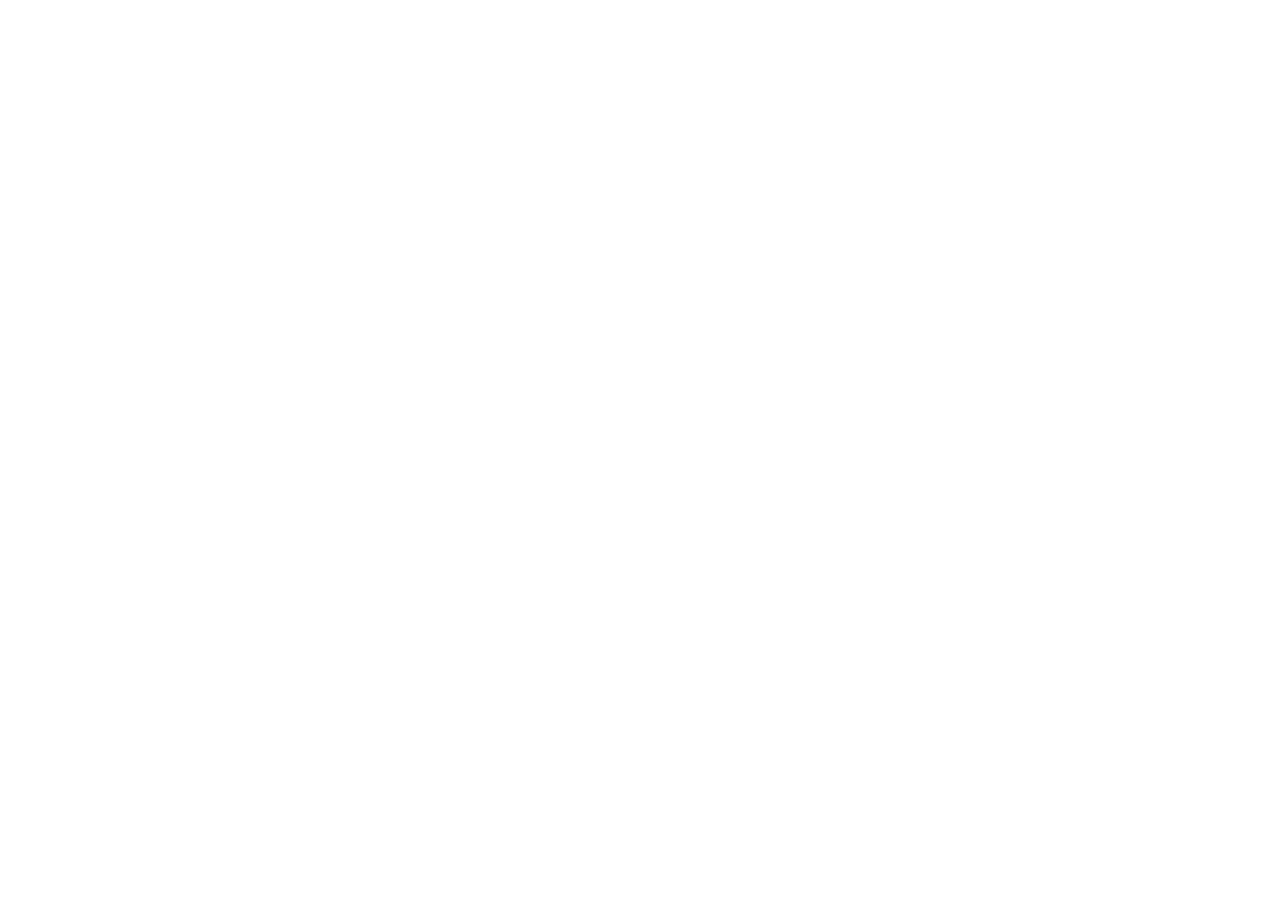
==== Workshop1/index1.html @ 96f80bd7 "index1" ====
<!DOCTYPE html>
<html lang="en">
<head>
    <meta charset="UTF-8">
    <meta http-equiv="X-UA-Compatible" content="IE=edge">
    <meta name="viewport" content="width=device-width, initial-scale=1.0">
    <link rel="stylesheet" href="/sprint_2/Workshop1/style1.css">
    <title>Document</title>
</head>
<body>
    <div></div>
    <H1></H1>
    <p></p>
    <script src="/sprint_2/Workshop1/main1.js"></script>
</body>
</html>
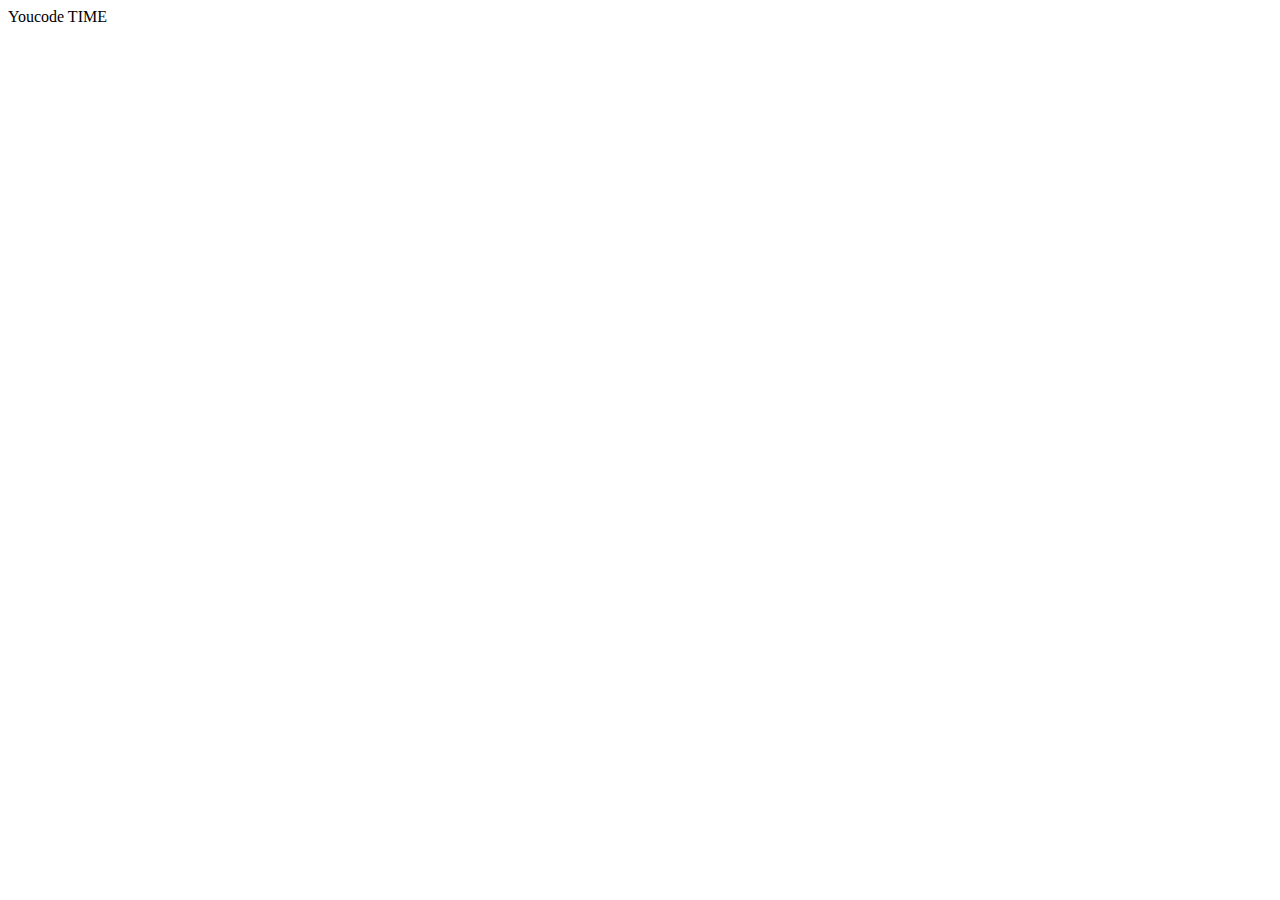
==== commit 88434d15: "horloge numérique" ====
--- a/Workshop1/index1.html
+++ b/Workshop1/index1.html
@@ -8,9 +8,11 @@
     <title>Document</title>
 </head>
 <body>
-    <div></div>
-    <H1></H1>
-    <p></p>
+    <div class="horloge">
+        <div class="heures"></div>
+        <div class="text">Youcode TIME</div>
+    </div>
+
     <script src="/sprint_2/Workshop1/main1.js"></script>
 </body>
 </html>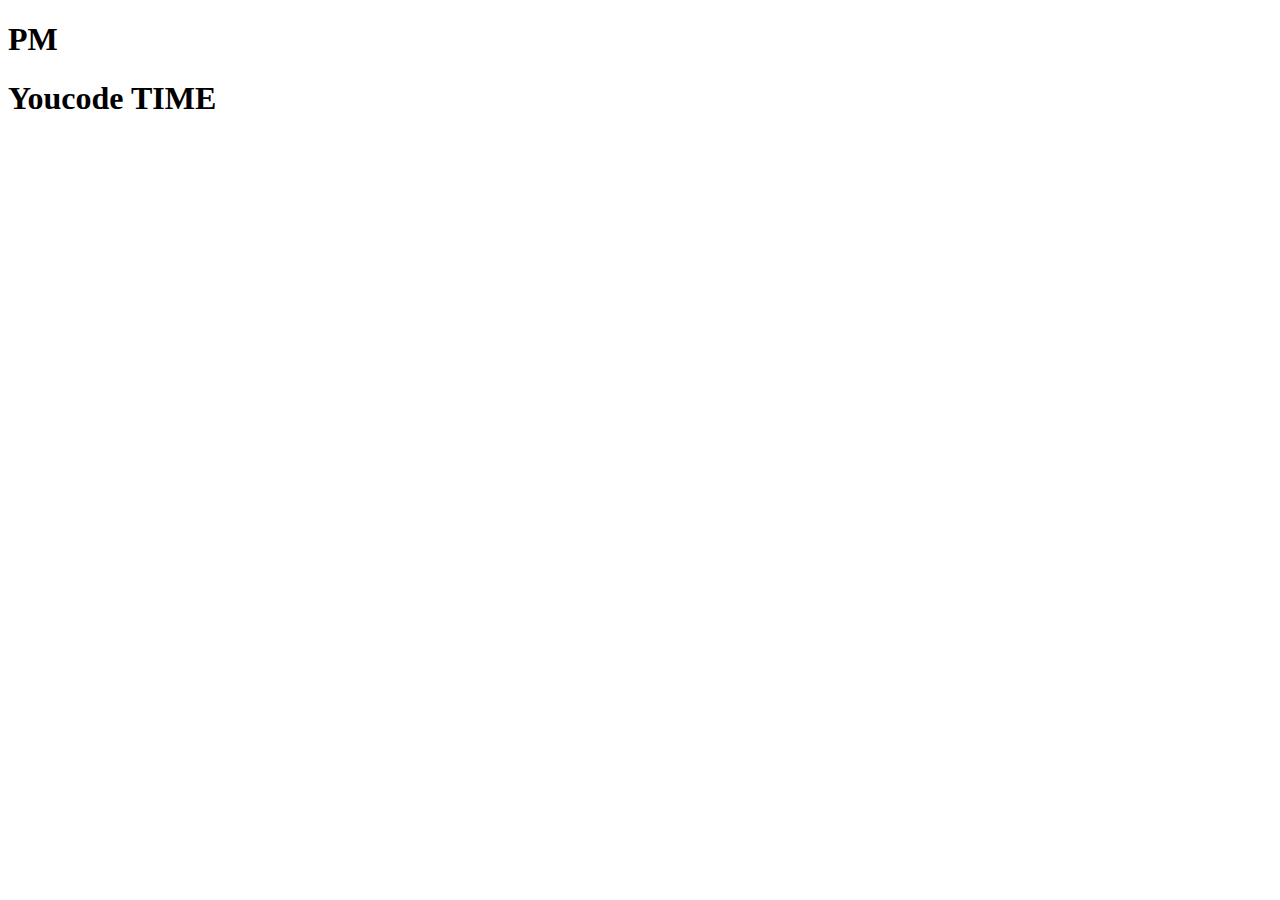
==== commit 7fa52fad: "horloge num css" ====
--- a/Workshop1/index1.html
+++ b/Workshop1/index1.html
@@ -9,8 +9,12 @@
 </head>
 <body>
     <div class="horloge">
+        <div class="pm">
         <div class="heures"></div>
-        <div class="text">Youcode TIME</div>
+        <h1 id="p" >PM</h1>
+        </div>
+        <div class="text">
+            <h1>Youcode TIME</h1></div>
     </div>
 
     <script src="/sprint_2/Workshop1/main1.js"></script>
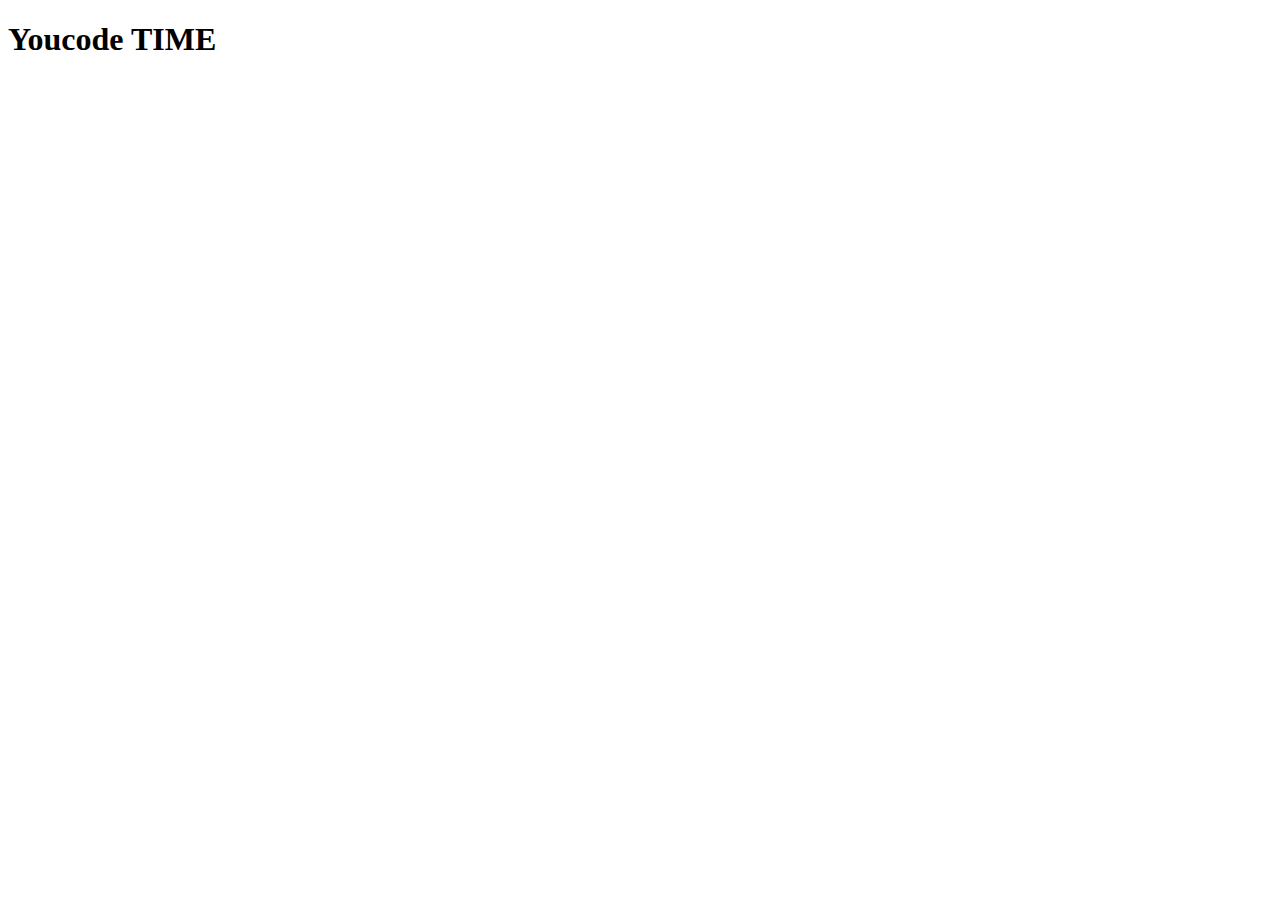
==== commit f87a150c: "horloge num js" ====
--- a/Workshop1/index1.html
+++ b/Workshop1/index1.html
@@ -9,10 +9,7 @@
 </head>
 <body>
     <div class="horloge">
-        <div class="pm">
         <div class="heures"></div>
-        <h1 id="p" >PM</h1>
-        </div>
         <div class="text">
             <h1>Youcode TIME</h1></div>
     </div>
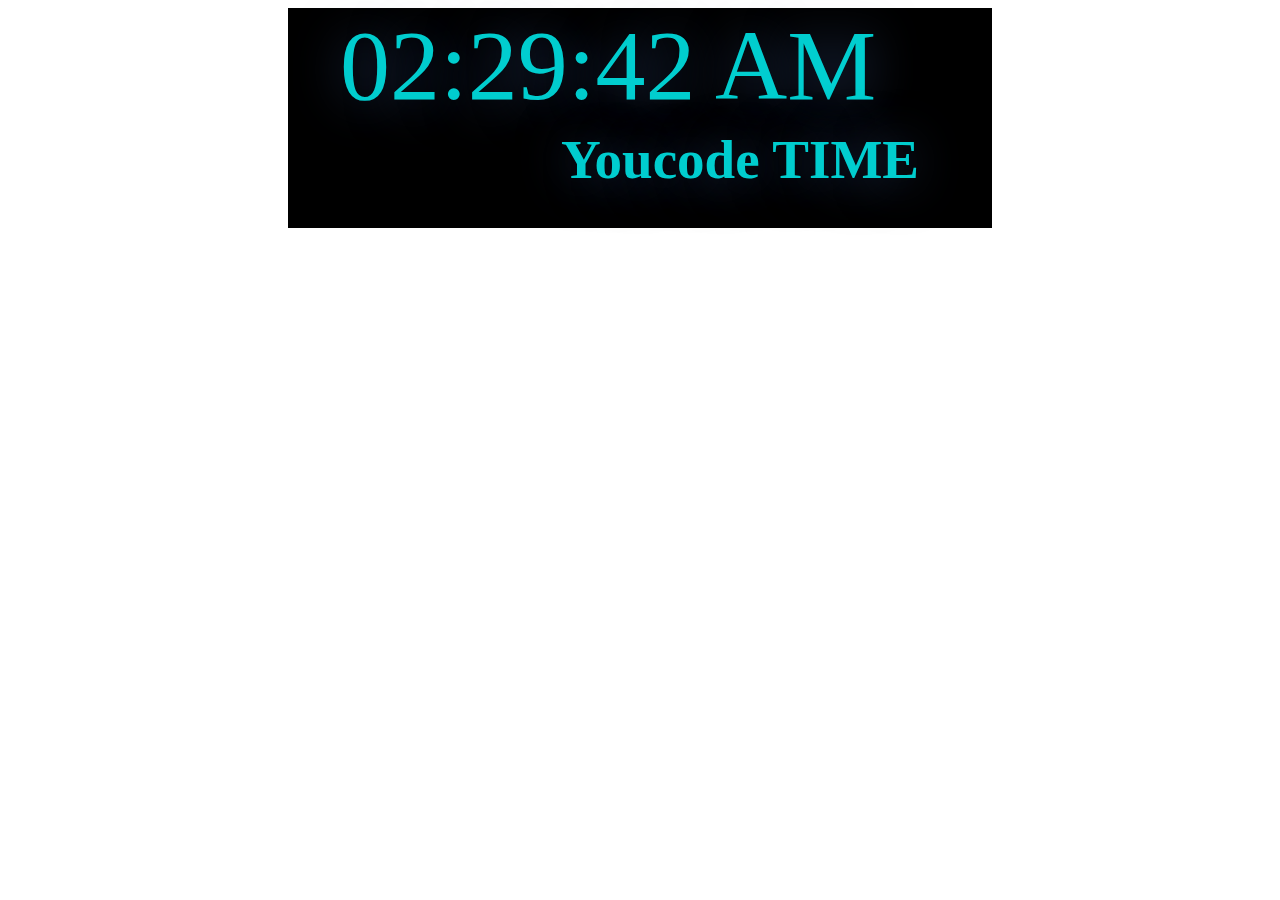
==== commit 886f50f7: "horloge num" ====
--- a/Workshop1/index1.html
+++ b/Workshop1/index1.html
@@ -4,16 +4,16 @@
     <meta charset="UTF-8">
     <meta http-equiv="X-UA-Compatible" content="IE=edge">
     <meta name="viewport" content="width=device-width, initial-scale=1.0">
-    <link rel="stylesheet" href="/sprint_2/Workshop1/style1.css">
+    <link rel="stylesheet" href="/Workshop1/style1.css">
     <title>Document</title>
 </head>
 <body>
     <div class="horloge">
-        <div class="heures"></div>
+        <div class="hour"></div>
         <div class="text">
             <h1>Youcode TIME</h1></div>
     </div>
 
-    <script src="/sprint_2/Workshop1/main1.js"></script>
+    <script src="/Workshop1/main1.js"></script>
 </body>
 </html>--- a/Workshop1/style1.css
+++ b/Workshop1/style1.css
@@ -0,0 +1,36 @@
+body{
+    display: flex;
+    justify-content: center;
+    align-items: center;
+}
+
+
+.horloge{
+    background-color: rgb(0, 0, 0);
+    display: flex;
+    flex-direction: column;
+    justify-content: center;
+    align-items: center;
+    color: #fff;
+    text-shadow: 0 2px 50px rgba(81, 123, 202, 0.5);
+    width: 704px;
+}
+
+.hour{
+    width: 600px;
+    font-size: 100px;
+    padding-bottom: 5px;
+    color: rgb(0, 255, 255,0.8);
+
+}
+
+.text{
+    color: rgb(0, 255, 255,0.8);
+    margin-left: 200px;
+    
+}
+h1{
+    font-size: 55px;
+    margin-top: unset;
+    
+}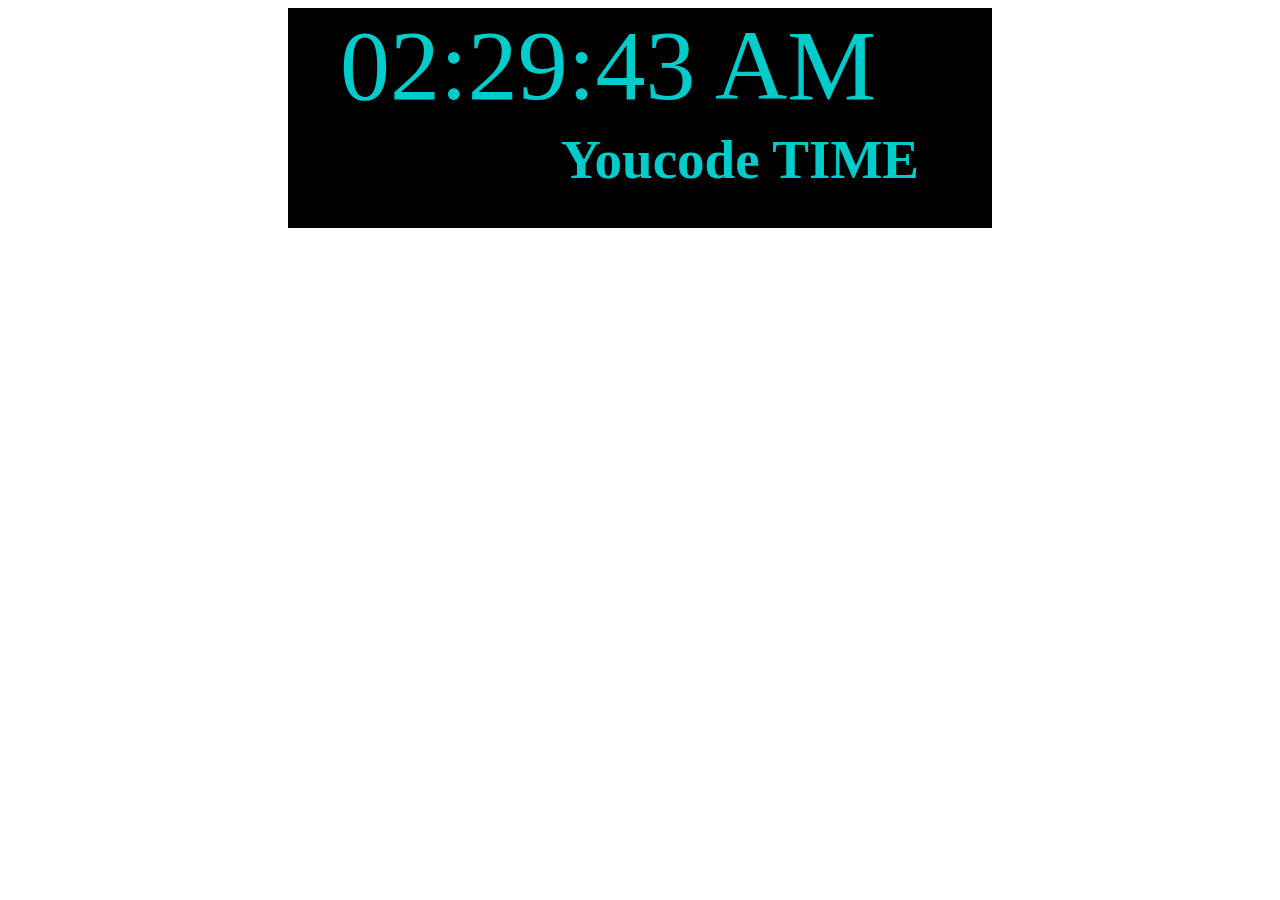
==== commit cdc5de3b: "js horloge num" ====
--- a/Workshop1/index1.html
+++ b/Workshop1/index1.html
@@ -4,7 +4,7 @@
     <meta charset="UTF-8">
     <meta http-equiv="X-UA-Compatible" content="IE=edge">
     <meta name="viewport" content="width=device-width, initial-scale=1.0">
-    <link rel="stylesheet" href="/Workshop1/style1.css">
+    <link rel="stylesheet" href="style1.css">
     <title>Document</title>
 </head>
 <body>
@@ -14,6 +14,6 @@
             <h1>Youcode TIME</h1></div>
     </div>
 
-    <script src="/Workshop1/main1.js"></script>
+    <script src="main1.js"></script>
 </body>
 </html>--- a/Workshop1/style1.css
+++ b/Workshop1/style1.css
@@ -3,7 +3,6 @@
     justify-content: center;
     align-items: center;
 }
-
 
 .horloge{
     background-color: rgb(0, 0, 0);
@@ -11,8 +10,6 @@
     flex-direction: column;
     justify-content: center;
     align-items: center;
-    color: #fff;
-    text-shadow: 0 2px 50px rgba(81, 123, 202, 0.5);
     width: 704px;
 }
 
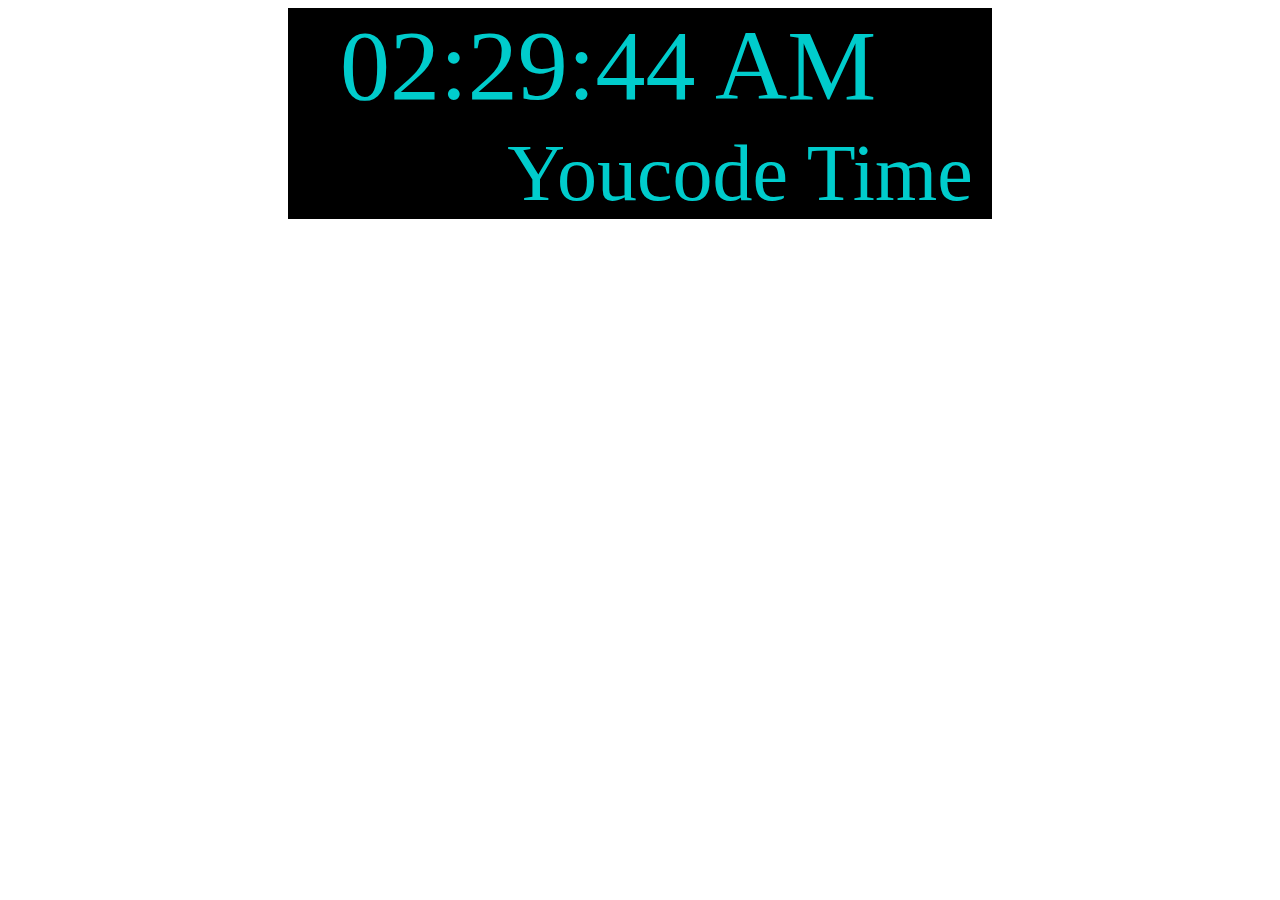
==== commit d267ba4d: "horloge numerique js" ====
--- a/Workshop1/index1.html
+++ b/Workshop1/index1.html
@@ -5,13 +5,12 @@
     <meta http-equiv="X-UA-Compatible" content="IE=edge">
     <meta name="viewport" content="width=device-width, initial-scale=1.0">
     <link rel="stylesheet" href="style1.css">
-    <title>Document</title>
+    <title>Horloge Youcode Numerique </title>
 </head>
 <body>
     <div class="horloge">
         <div class="hour"></div>
-        <div class="text">
-            <h1>Youcode TIME</h1></div>
+        <div id="text"></div>
     </div>
 
     <script src="main1.js"></script>
--- a/Workshop1/style1.css
+++ b/Workshop1/style1.css
@@ -21,13 +21,6 @@
 
 }
 
-.text{
-    color: rgb(0, 255, 255,0.8);
+#text{
     margin-left: 200px;
-    
 }
-h1{
-    font-size: 55px;
-    margin-top: unset;
-    
-}